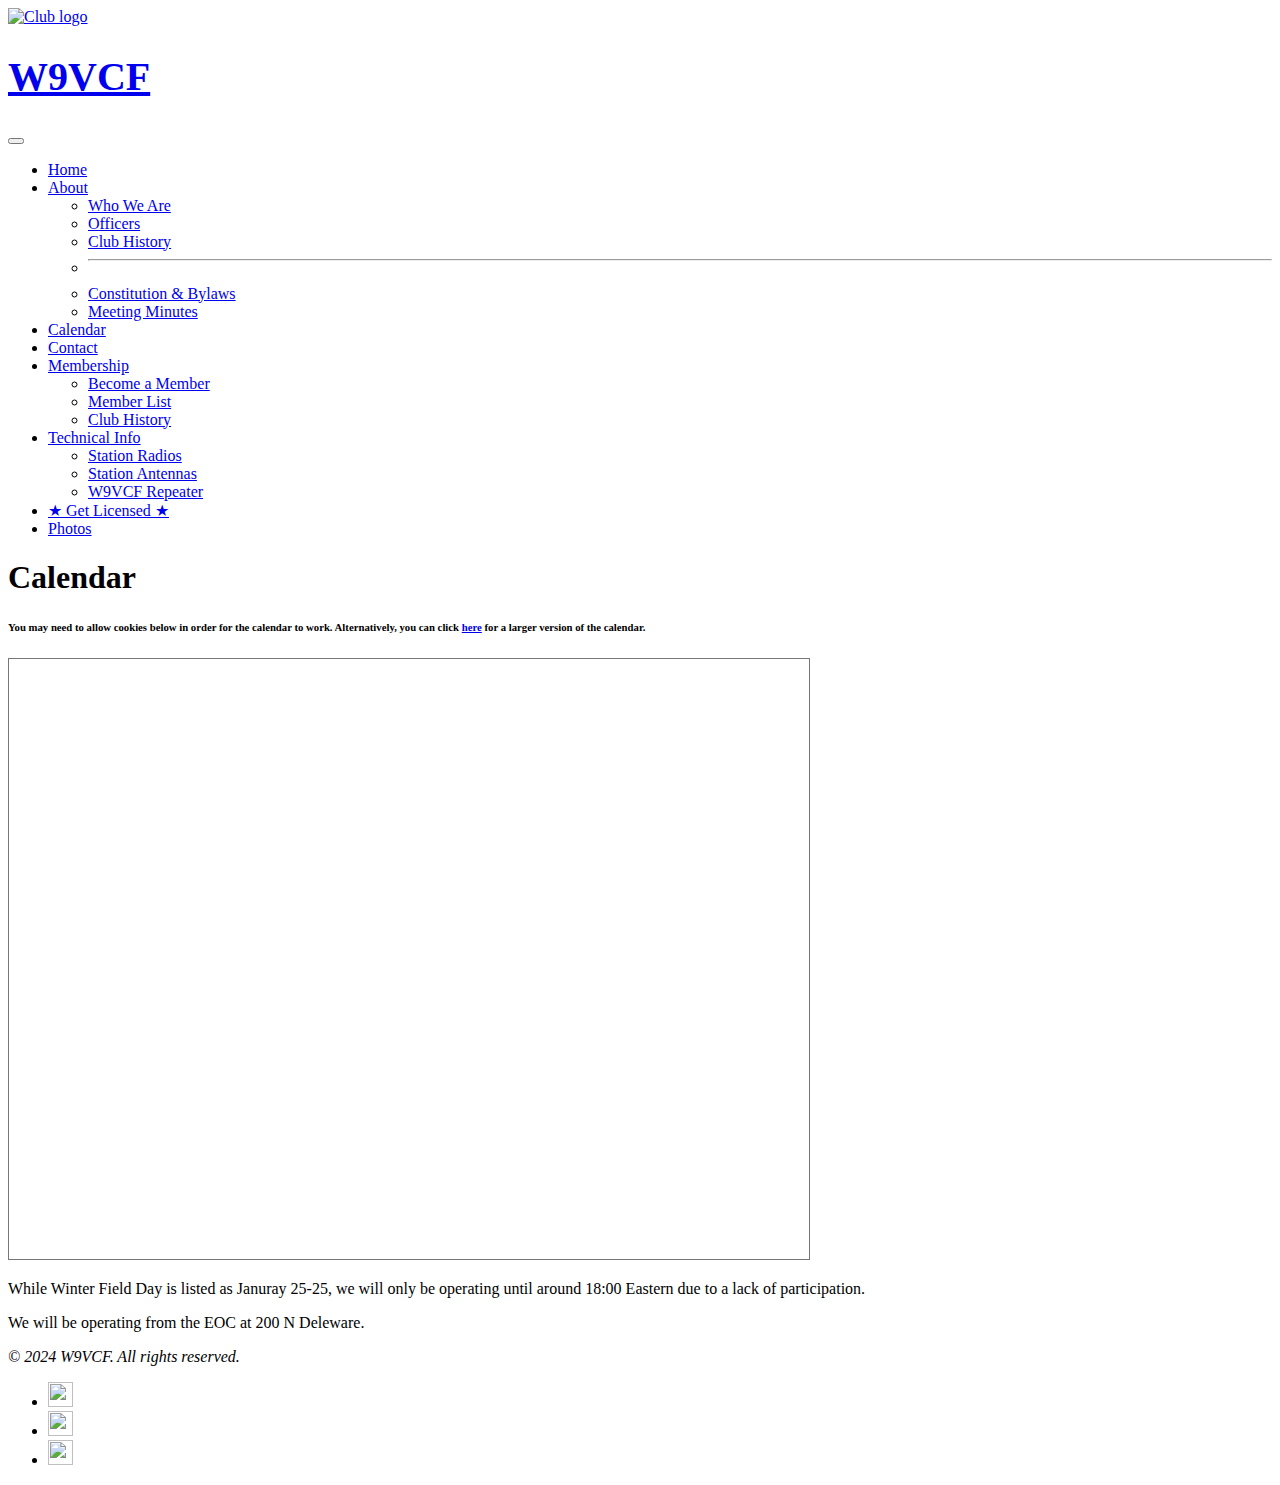
==== calendar.html @ 637cf896 "Misc Changes" ====
<!doctype html>
<html lang="en">
  <head>
    <meta charset="utf-8">
    <meta name="viewport" content="width=device-width, initial-scale=1">
    <link rel="icon" type="image/x-icon" href="assets/logoblk.png">
    <title>MCARC | Calendar</title>
    <link href="https://cdn.jsdelivr.net/npm/bootstrap@5.3.2/dist/css/bootstrap.min.css" rel="stylesheet" integrity="sha384-T3c6CoIi6uLrA9TneNEoa7RxnatzjcDSCmG1MXxSR1GAsXEV/Dwwykc2MPK8M2HN" crossorigin="anonymous">
    <link rel="stylesheet" href="styles.css">

    <base href="w9vcf.org"> <!-- Make sure this is the root directory of the host server-->

  </head>
  <body>
    <nav class="navbar navbar-expand-lg navbar-dark bg-dark">
      <a href="index.html"><img src="assets/logoblk.png" alt="Club logo" width="75" height="75"></a>
      <div class="container">
        <div class="site-name"><a class="navbar-brand" href="index.html"><h1>W9VCF</h1></a></div>
        <button class="navbar-toggler" type="button" data-bs-toggle="collapse" data-bs-target="#navbarSupportedContent" aria-controls="navbarSupportedContent" aria-expanded="false" aria-label="Toggle navigation">
          <span class="navbar-toggler-icon"></span>
        </button>
        <div class="collapse navbar-collapse" id="navbarSupportedContent">
          <ul class="navbar-nav me-auto mb-2 mb-lg-0">
            <li class="nav-item">
              <a class="nav-link" aria-current="page" href="index.html">Home</a>
            </li>
        
            <!--About dropdown-->
            <li class="nav-item dropdown">
              <a class="nav-link dropdown-toggle" href="#" id="navbarDropdown" role="button" data-bs-toggle="dropdown" aria-expanded="false">
                About
              </a>
              <ul class="dropdown-menu" aria-labelledby="navbarDropdown">
                <li><a class="dropdown-item" href="about/who-we-are.html">Who We Are</a></li>
                <li><a class="dropdown-item" href="about/officers.html">Officers</a></li>
                <li><a class="dropdown-item" href="about/club-history.html">Club History</a></li>
                <li><hr class="dropdown-divider"></li>
                <li><a class="dropdown-item" href="about/legal/MCARC_Constitution_and_ByLaws_Revised_02Oct2023.pdf">Constitution & Bylaws</a></li>
                <li><a class="dropdown-item" href="about/legal/meeting_mins.html">Meeting Minutes</a></li>
              </ul>
            </li>

            <li class="nav-item">
              <a class="nav-link active" href="calendar.html">Calendar</a>
            </li>

            <li class="nav-item">
              <a class="nav-link" href="contact.html">Contact</a>
            </li>

            <li class="nav-item dropdown">
              <a class="nav-link dropdown-toggle" href="#" id="navbarDropdown" role="button" data-bs-toggle="dropdown" aria-expanded="false">
                Membership
              </a>
              <ul class="dropdown-menu" aria-labelledby="navbarDropdown">
                <li><a class="dropdown-item" href="membership/become-a-member.html">Become a Member</a></li>
                <li><a class="dropdown-item" href="membership/member-list.html">Member List</a></li>
                <li><a class="dropdown-item" href="about/club-history.html">Club History</a></li>
              </ul>
            </li>

            <li class="nav-item dropdown">
              <a class="nav-link dropdown-toggle" href="#" id="navbarDropdown" role="button" data-bs-toggle="dropdown" aria-expanded="false">
                Technical Info
              </a>
              <ul class="dropdown-menu" aria-labelledby="navbarDropdown">
                <li><a class="dropdown-item" href="technical-info/radios.html">Station Radios</a></li>
                <li><a class="dropdown-item" href="technical-info/antennas.html">Station Antennas</a></li>
                <!-- <li><a class="dropdown-item" href="technical-info//mcu2.html">MCU 2</a></li> -->
                <li><a class="dropdown-item" href="technical-info//repeater.html">W9VCF Repeater</a></li>      
              </ul>
            </li>

            <li class="nav-item">
              <a class="nav-link" href="get-started.html"><u>★ Get Licensed ★ </u></a>
            </li>

            <li class="nav-item">
              <a class="nav-link" href="photos/photos.html">Photos</a>
            </li>

          </ul>
        </div>
      </div>
    </nav>


    
    <div class="container my-2">
      <h1>Calendar</h1>
    </div>
    <div class="container my-2 border-top">
        <h6>You may need to allow cookies below in order for the calendar to work. Alternatively, you can click <a href="https://calendar.google.com/calendar/embed?height=600&wkst=1&ctz=America/Indiana/Indianapolis&src=ZGRhZmZhNTQyYzdiMWNkZWVkMGM1ODIwMzRkYjdlNmUyNTgzMmJhNzEyZGMyNGIyYjg4ZThkMTYzZjY5MmNlZEBncm91cC5jYWxlbmRhci5nb29nbGUuY29t&color=%23E67C73">here</a> for a larger version of the calendar. </h6>
        <iframe src="https://calendar.google.com/calendar/embed?height=600&wkst=1&ctz=America%2FIndiana%2FIndianapolis&src=ZGRhZmZhNTQyYzdiMWNkZWVkMGM1ODIwMzRkYjdlNmUyNTgzMmJhNzEyZGMyNGIyYjg4ZThkMTYzZjY5MmNlZEBncm91cC5jYWxlbmRhci5nb29nbGUuY29t&color=%23E67C73" style="border:solid 1px #777" width="800" height="600" frameborder="0" scrolling="no"></iframe>
        <p>While Winter Field Day is listed as Januray 25-25, we will only be operating until around 18:00 Eastern due to a lack of participation. </p>
        <p>We will be operating from the EOC at 200 N Deleware. </p>
    </div>




    <div class="container">
      <footer class="d-flex flex-wrap justify-content-between align-items-center py-3 my-4 border-top">
        <!--  <div class="col-md-4 d-flex align-items-front">
          <p>Something here I forgot what</p>
        </div> -->
        
        <div class="col-md-4 d-flex align-items-center">
          <p><i>© 2024 W9VCF. All rights reserved. </i></p>
        </div>

        <ul class="nav col-md-2 justify-content-front list-unstyled d-flex">
          
          <li class="ms-2">
            <a href="#FACEBOOK_LINK"><img src="assets/facebook.png" height="25" width="25"></a>
          </li>
          <li class="ms-2">
            <a href="#INSTA_LINK"><img src="assets/instagram.png" height="25" width="25"></a>
          </li>
          <li class="ms-2">
            <a href="#TWITTER_LINK"><img src="assets/twitterx.png" height="25" width="25"></a>
          </li>
        </ul>
      </footer>
    </div>

    <script src="https://cdn.jsdelivr.net/npm/bootstrap@5.3.2/dist/js/bootstrap.bundle.min.js" integrity="sha384-C6RzsynM9kWDrMNeT87bh95OGNyZPhcTNXj1NW7RuBCsyN/o0jlpcV8Qyq46cDfL" crossorigin="anonymous"></script>
    <script src="main.js"></script>
  </body>
</html>
---- styles.css ----
.site-name {
    h1 {
        font-size: 250%; 
    }
  }
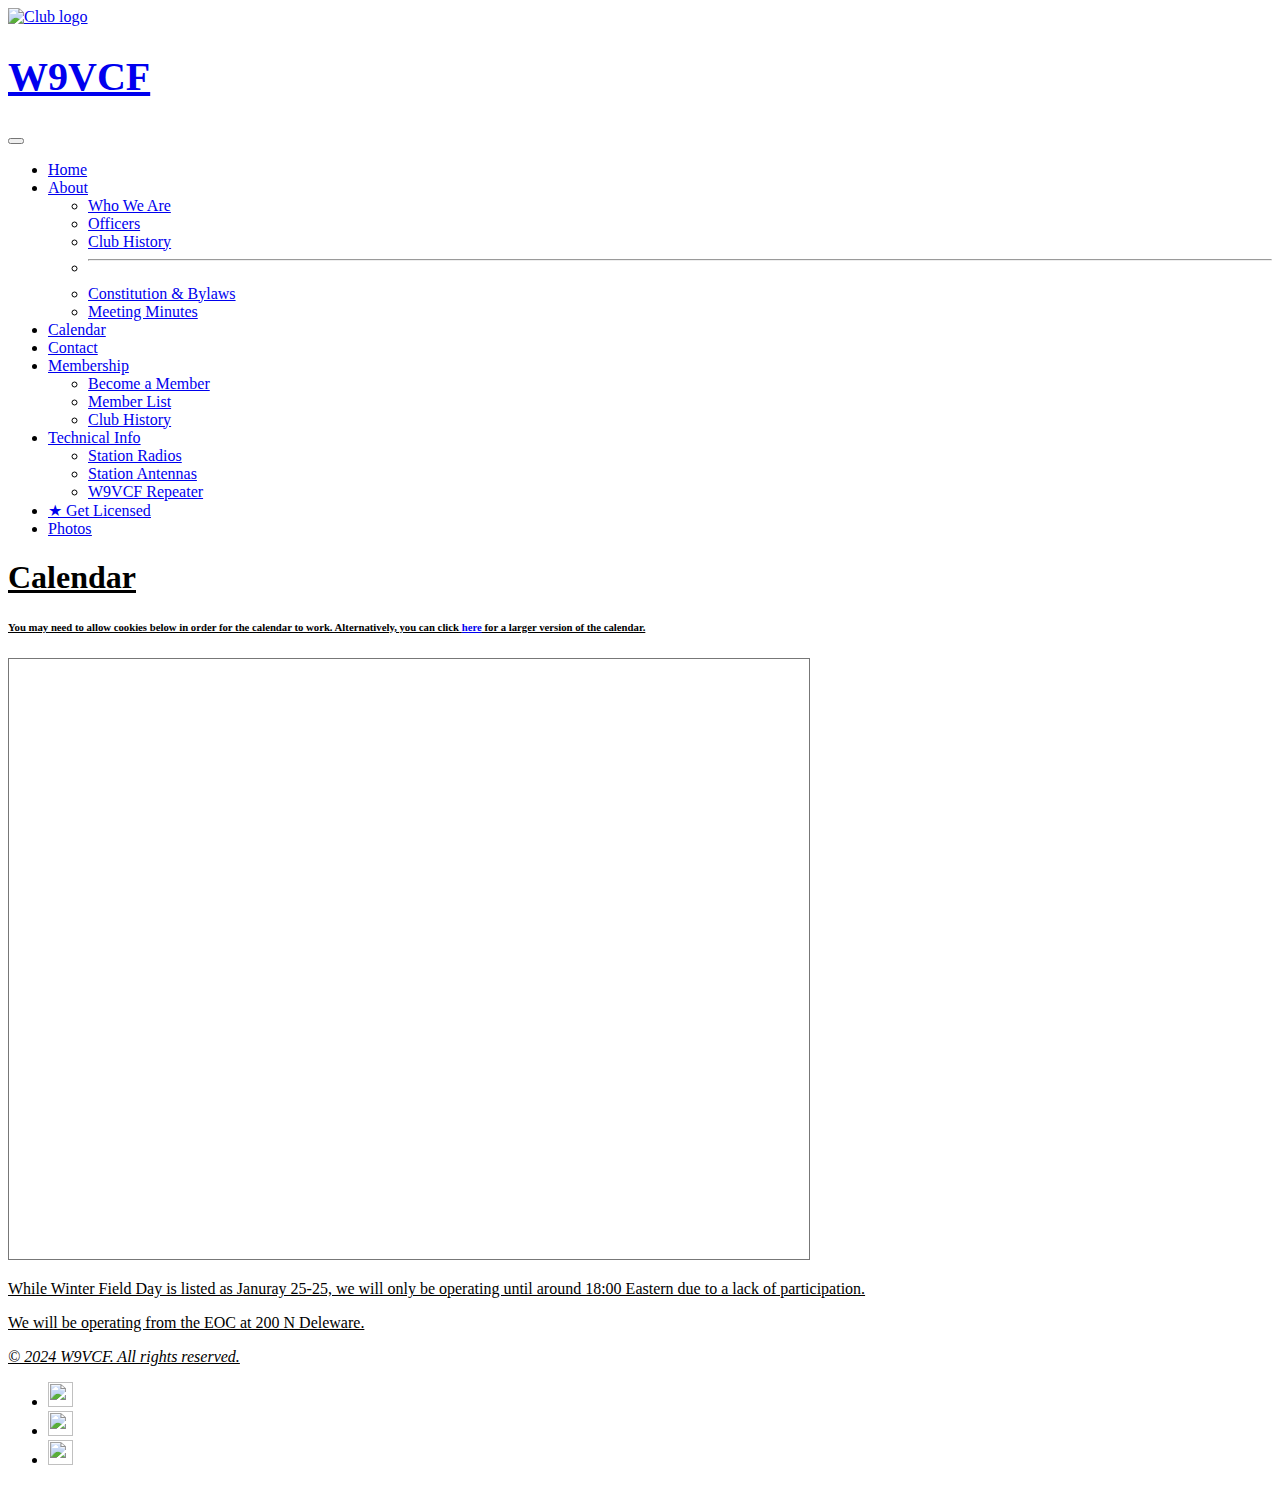
==== commit 683288bf: "Get Licensed Nav Bar formatting" ====
--- a/calendar.html
+++ b/calendar.html
@@ -72,7 +72,7 @@
             </li>
 
             <li class="nav-item">
-              <a class="nav-link" href="get-started.html"><u>★ Get Licensed ★ </u></a>
+              <a class="nav-link" href="get-started.html"><u>★ Get Licensed</a>
             </li>
 
             <li class="nav-item">
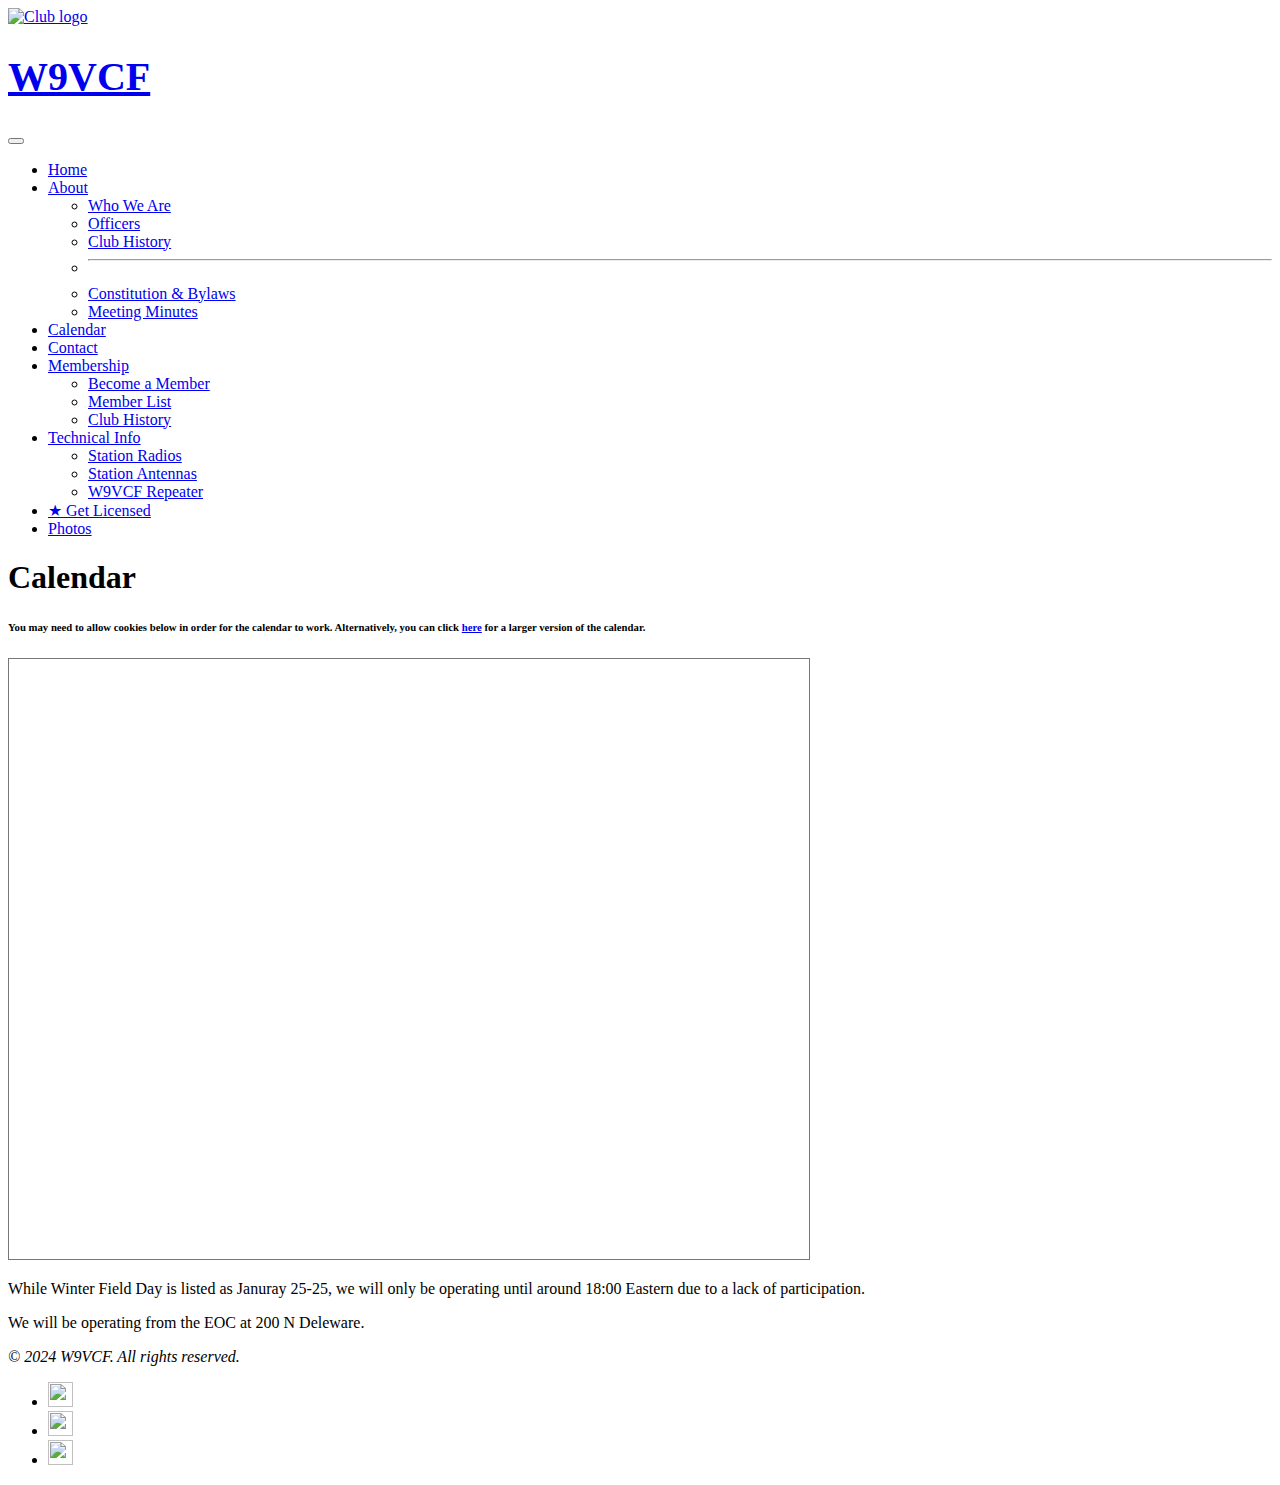
==== commit 11d99b09: "underline issue" ====
--- a/calendar.html
+++ b/calendar.html
@@ -72,7 +72,7 @@
             </li>
 
             <li class="nav-item">
-              <a class="nav-link" href="get-started.html"><u>★ Get Licensed</a>
+              <a class="nav-link" href="get-started.html">★ Get Licensed</a>
             </li>
 
             <li class="nav-item">
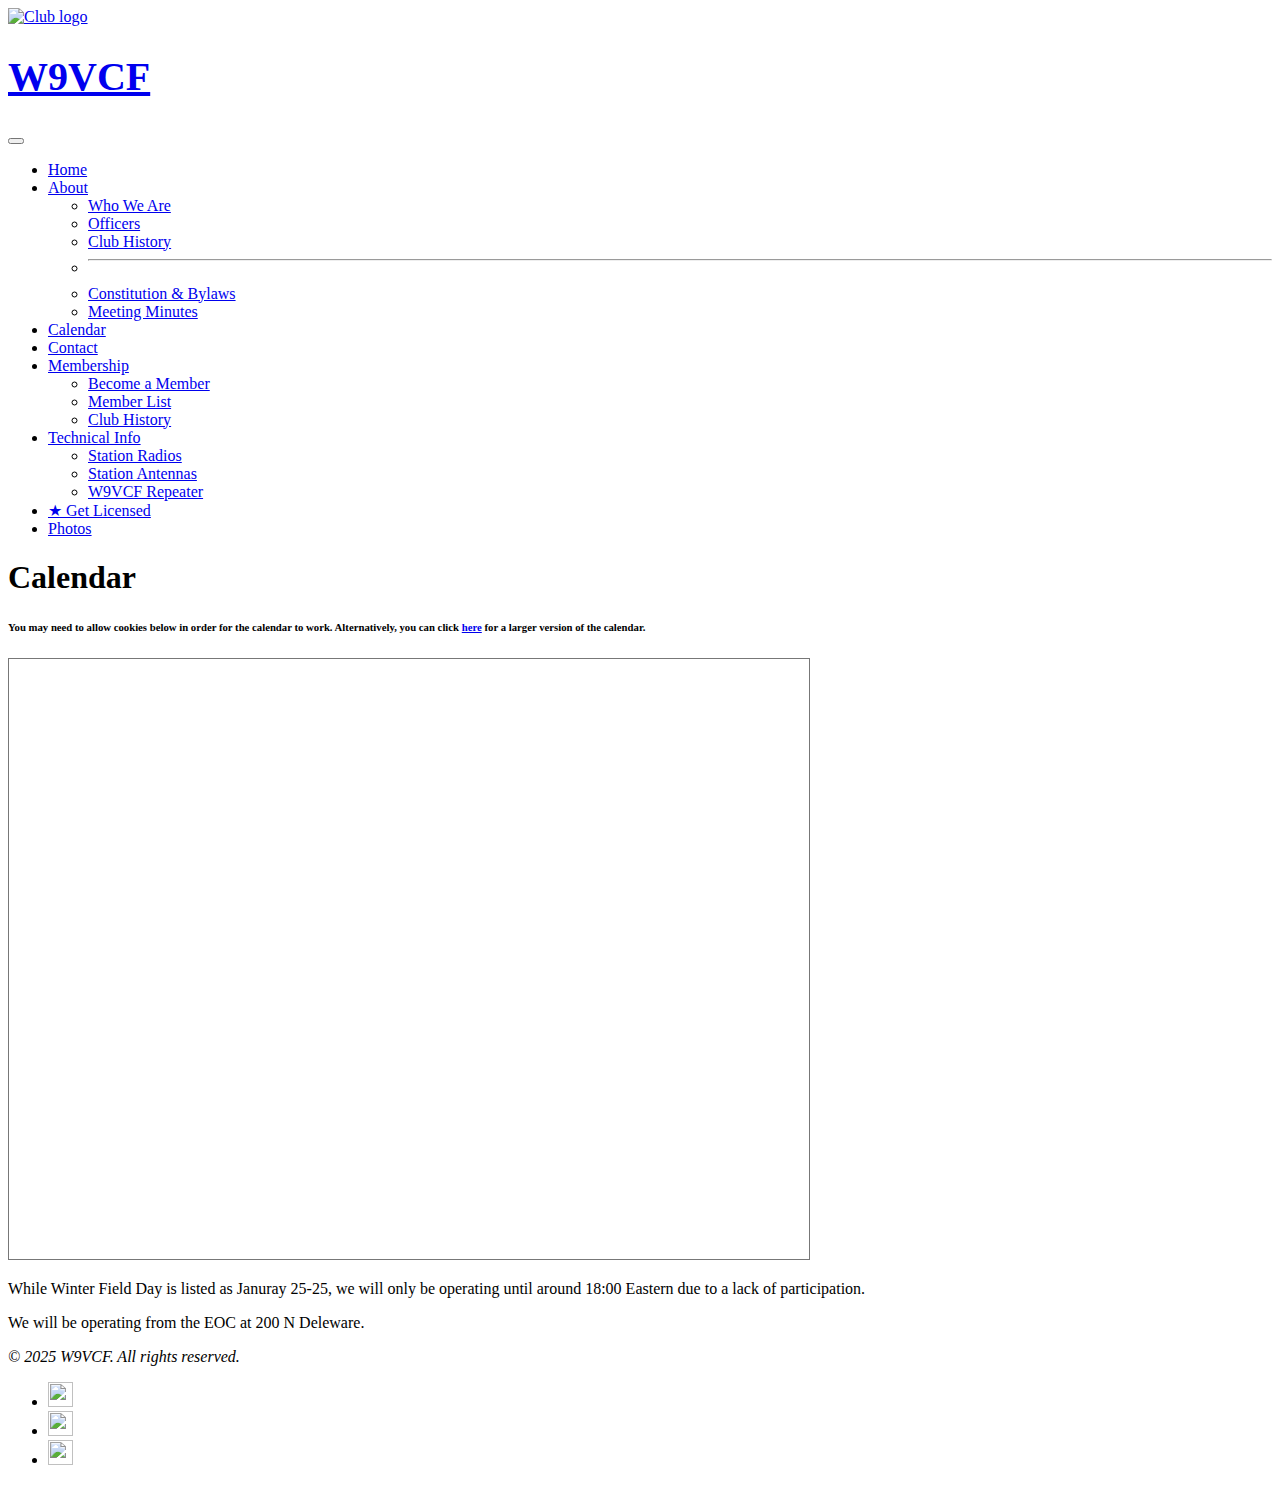
==== commit 0696a4b2: "Added more homepage info" ====
--- a/calendar.html
+++ b/calendar.html
@@ -106,7 +106,7 @@
         </div> -->
         
         <div class="col-md-4 d-flex align-items-center">
-          <p><i>© 2024 W9VCF. All rights reserved. </i></p>
+            <p><i>© 2025 W9VCF. All rights reserved. </i></p>
         </div>
 
         <ul class="nav col-md-2 justify-content-front list-unstyled d-flex">
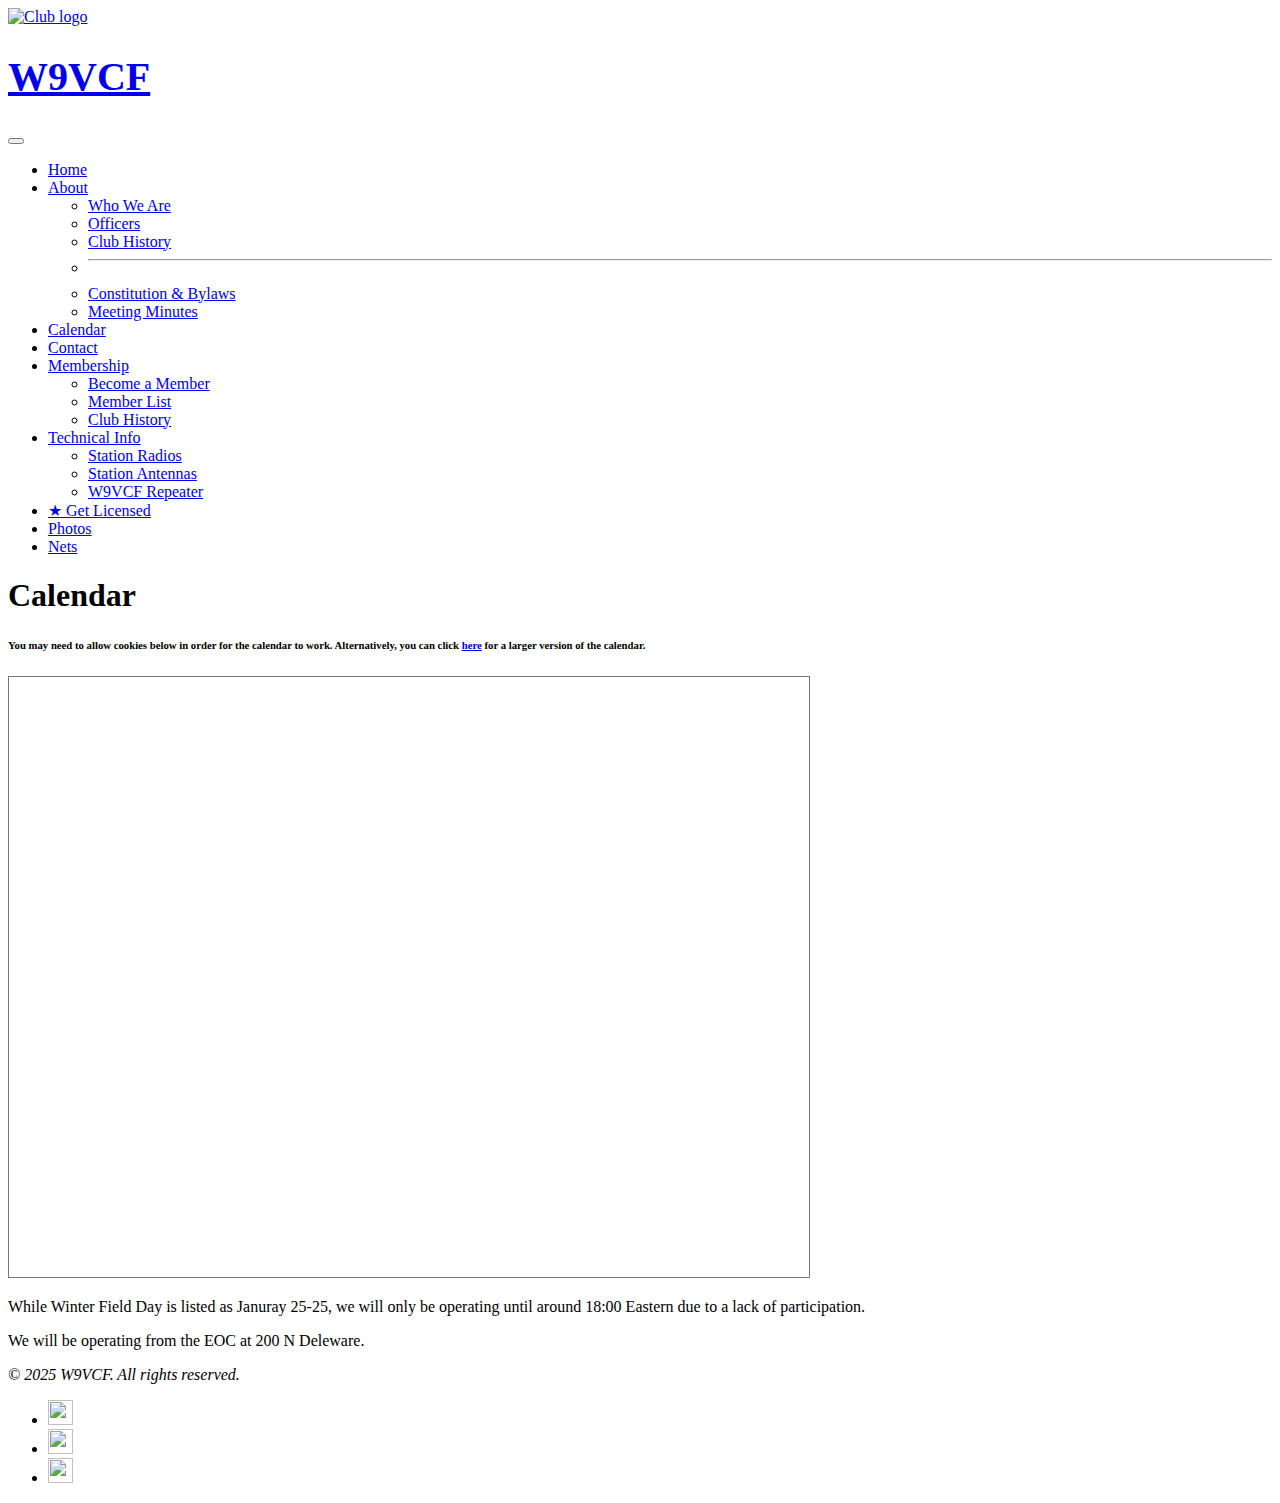
==== commit 0885c593: "Added nets page" ====
--- a/calendar.html
+++ b/calendar.html
@@ -79,6 +79,11 @@
               <a class="nav-link" href="photos/photos.html">Photos</a>
             </li>
 
+            
+            <li>
+              <a class="nav-link" href="nets.html">Nets</a>
+            </li>
+
           </ul>
         </div>
       </div>
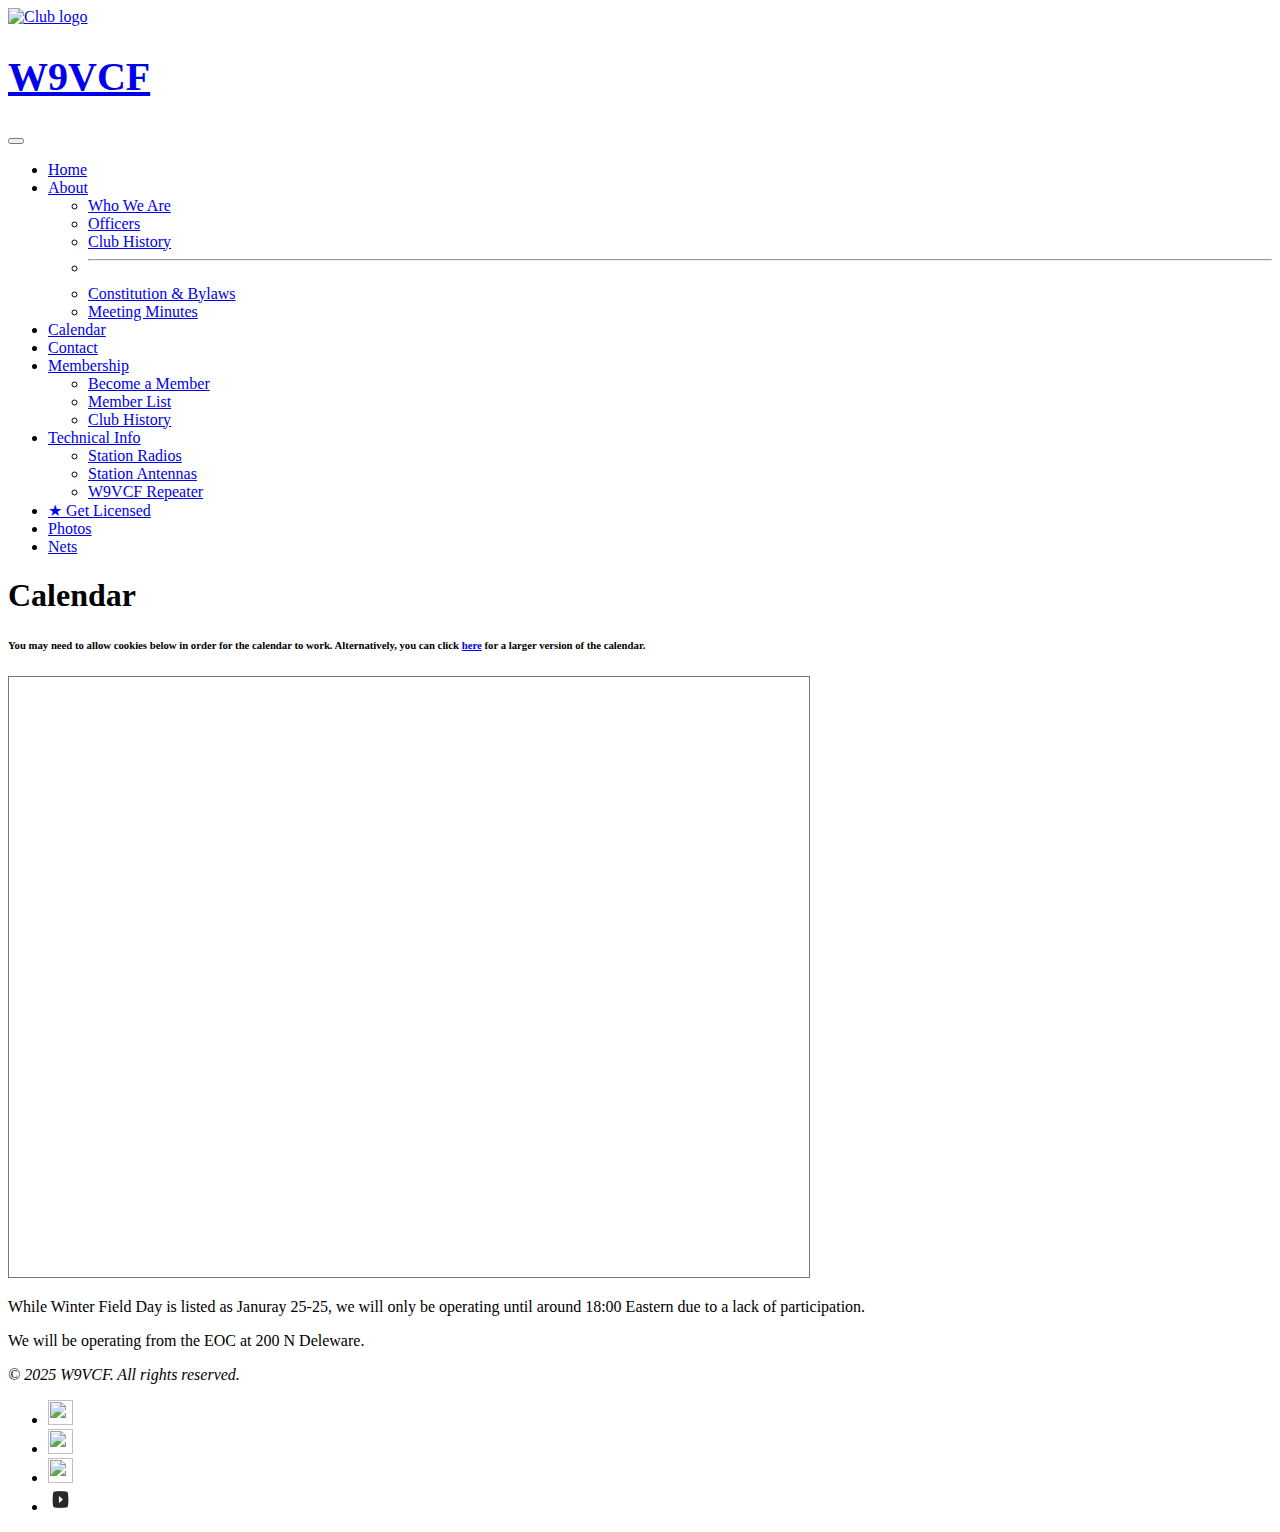
==== commit fa40735b: "footer changes" ====
--- a/calendar.html
+++ b/calendar.html
@@ -125,6 +125,9 @@
           <li class="ms-2">
             <a href="#TWITTER_LINK"><img src="assets/twitterx.png" height="25" width="25"></a>
           </li>
+          <li class="ms-2">
+            <a href="#YOUTUBE_LINK"><img src="assets/youtube.png" height="25" width="25"></a>
+          </li>
         </ul>
       </footer>
     </div>
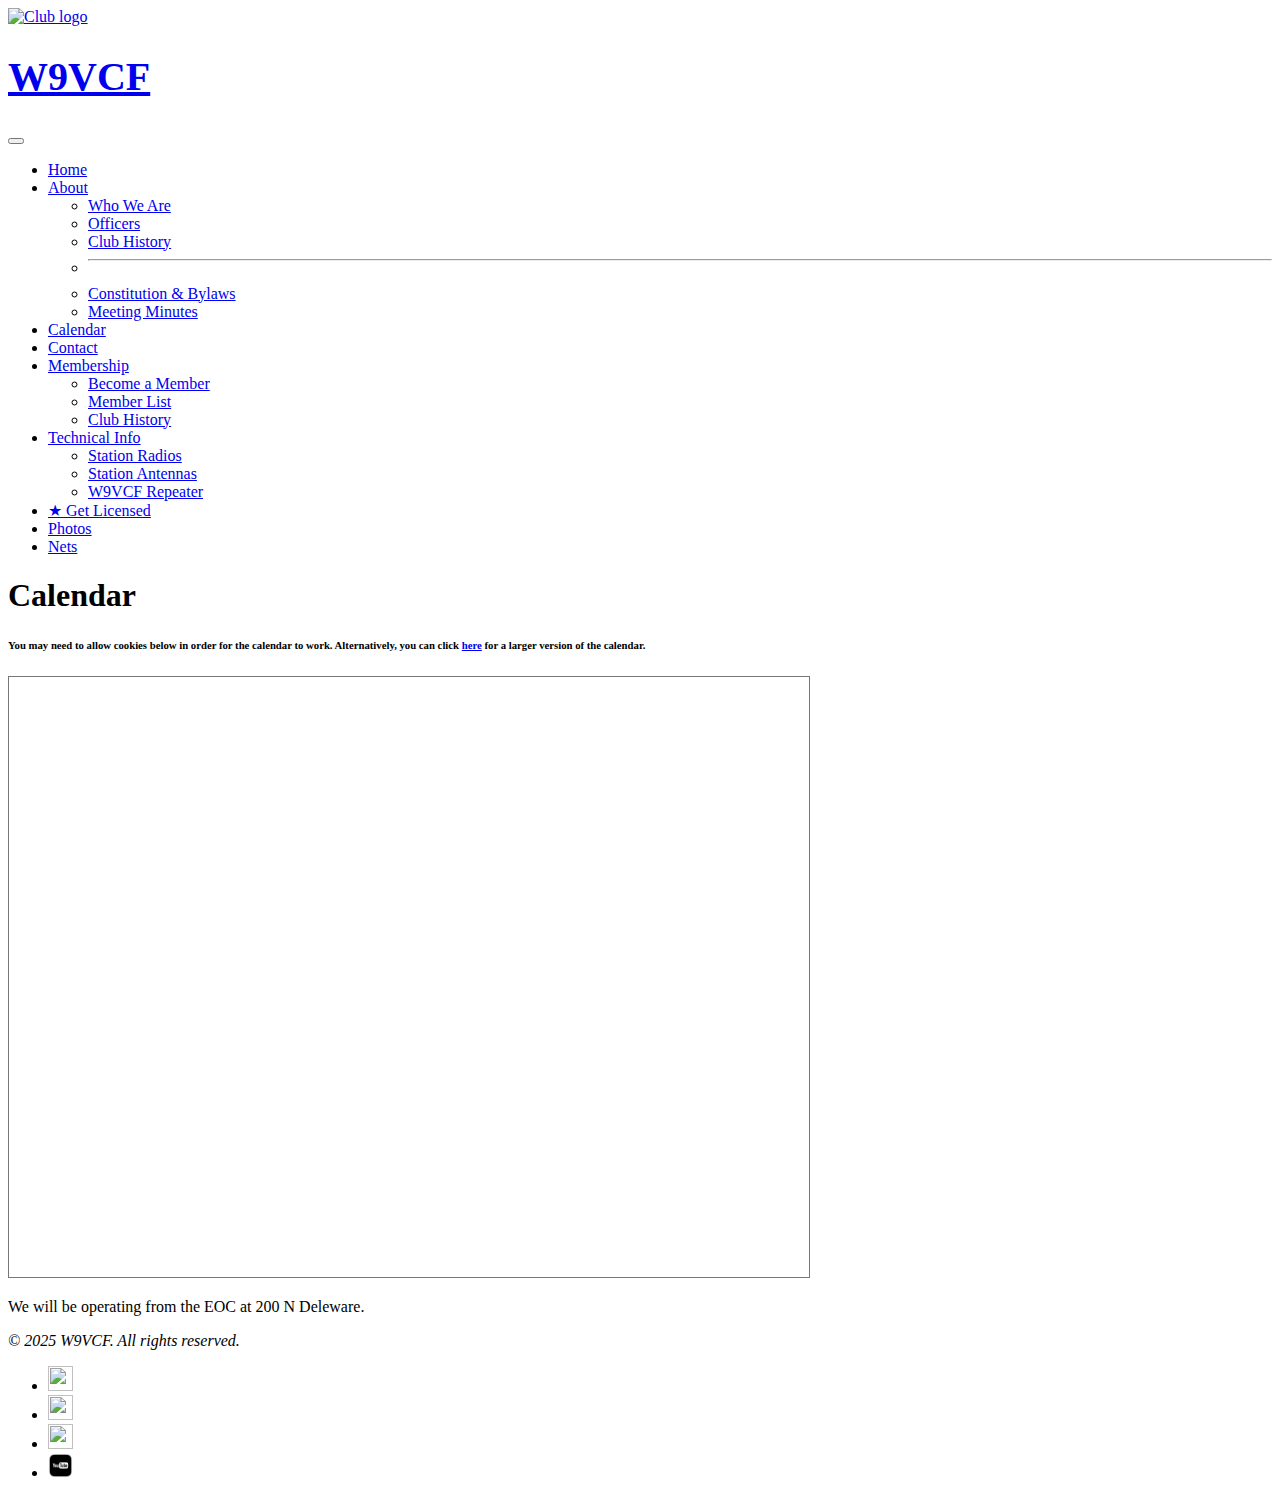
==== commit 299bdbd3: "remove wfda (event passed)" ====
--- a/calendar.html
+++ b/calendar.html
@@ -97,7 +97,6 @@
     <div class="container my-2 border-top">
         <h6>You may need to allow cookies below in order for the calendar to work. Alternatively, you can click <a href="https://calendar.google.com/calendar/embed?height=600&wkst=1&ctz=America/Indiana/Indianapolis&src=ZGRhZmZhNTQyYzdiMWNkZWVkMGM1ODIwMzRkYjdlNmUyNTgzMmJhNzEyZGMyNGIyYjg4ZThkMTYzZjY5MmNlZEBncm91cC5jYWxlbmRhci5nb29nbGUuY29t&color=%23E67C73">here</a> for a larger version of the calendar. </h6>
         <iframe src="https://calendar.google.com/calendar/embed?height=600&wkst=1&ctz=America%2FIndiana%2FIndianapolis&src=ZGRhZmZhNTQyYzdiMWNkZWVkMGM1ODIwMzRkYjdlNmUyNTgzMmJhNzEyZGMyNGIyYjg4ZThkMTYzZjY5MmNlZEBncm91cC5jYWxlbmRhci5nb29nbGUuY29t&color=%23E67C73" style="border:solid 1px #777" width="800" height="600" frameborder="0" scrolling="no"></iframe>
-        <p>While Winter Field Day is listed as Januray 25-25, we will only be operating until around 18:00 Eastern due to a lack of participation. </p>
         <p>We will be operating from the EOC at 200 N Deleware. </p>
     </div>
 
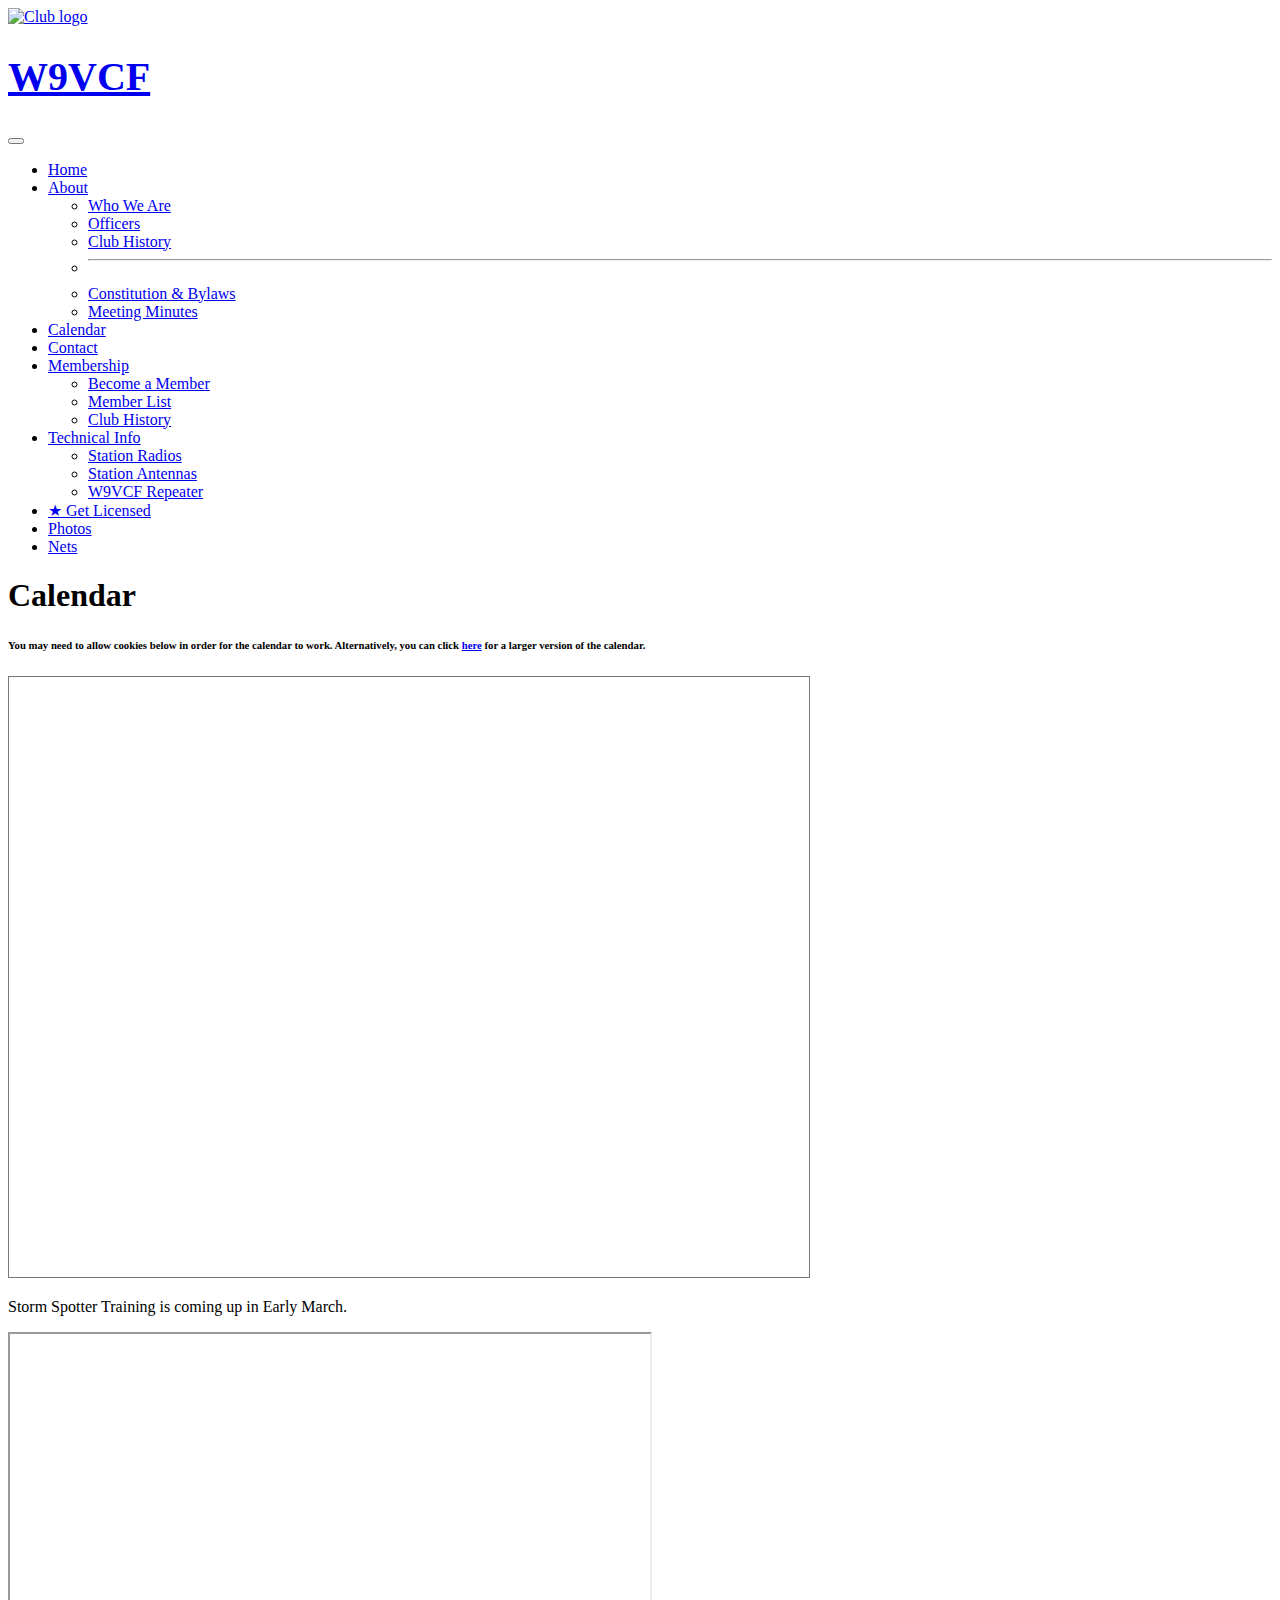
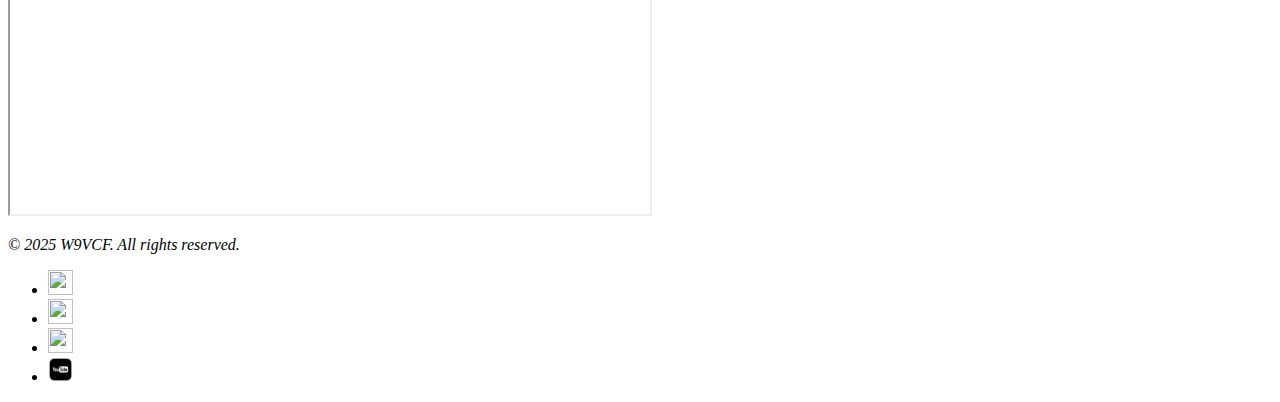
==== commit cfeb4385: "Update calendar.html" ====
--- a/calendar.html
+++ b/calendar.html
@@ -97,7 +97,8 @@
     <div class="container my-2 border-top">
         <h6>You may need to allow cookies below in order for the calendar to work. Alternatively, you can click <a href="https://calendar.google.com/calendar/embed?height=600&wkst=1&ctz=America/Indiana/Indianapolis&src=ZGRhZmZhNTQyYzdiMWNkZWVkMGM1ODIwMzRkYjdlNmUyNTgzMmJhNzEyZGMyNGIyYjg4ZThkMTYzZjY5MmNlZEBncm91cC5jYWxlbmRhci5nb29nbGUuY29t&color=%23E67C73">here</a> for a larger version of the calendar. </h6>
         <iframe src="https://calendar.google.com/calendar/embed?height=600&wkst=1&ctz=America%2FIndiana%2FIndianapolis&src=ZGRhZmZhNTQyYzdiMWNkZWVkMGM1ODIwMzRkYjdlNmUyNTgzMmJhNzEyZGMyNGIyYjg4ZThkMTYzZjY5MmNlZEBncm91cC5jYWxlbmRhci5nb29nbGUuY29t&color=%23E67C73" style="border:solid 1px #777" width="800" height="600" frameborder="0" scrolling="no"></iframe>
-        <p>We will be operating from the EOC at 200 N Deleware. </p>
+        <p>Storm Spotter Training is coming up in Early March.</p>
+        <p><iframe src="https://drive.google.com/file/d/1f71Vyvmlkp9DD3ND6ndF6_tykOOcMRtj/preview" width="640" height="480" allow="autoplay"></iframe></p>
     </div>
 
 
